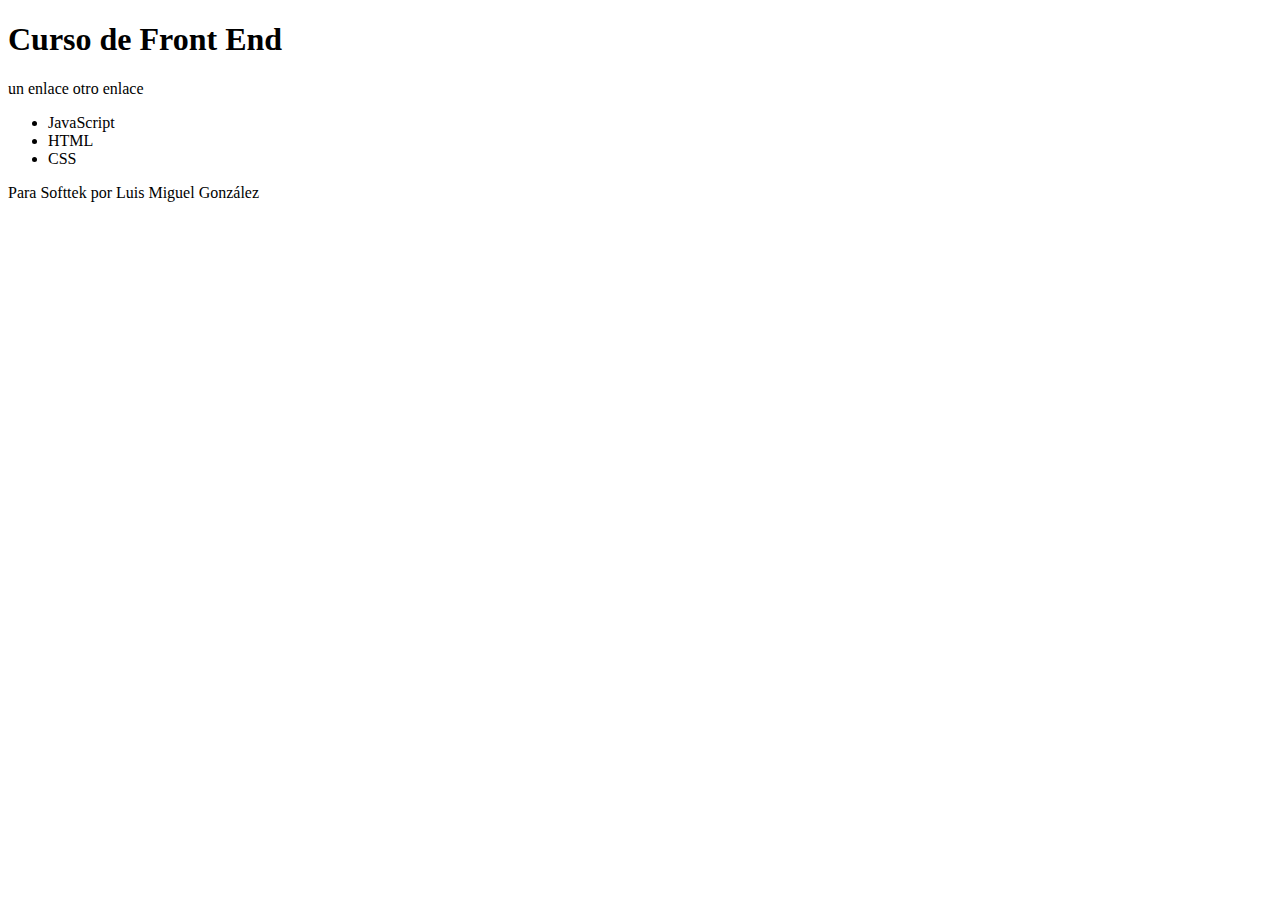
==== www/index.html @ 5f3bb652 "commit HTML" ====
<!DOCTYPE html>
<html lang="en">
<head>
    <title>Hola Mundo</title>
    <meta charset="UTF-8"/>
    <meta name="description" content="Resumen de lo que trata el documento"/>
    <meta name="keywords" content="gato"/>
</head>
<body>
<header>
    <h1>Curso de Front End</h1>
    <nav>
        <a>un enlace</a>
        <a>otro enlace</a>
    </nav>
</header>
<main>
    <ul>
        <li>JavaScript</li>
        <li>HTML</li>
        <li>CSS</li>
    </ul>
</main>
<footer>
    <p>Para Softtek por Luis Miguel González</p>
</footer>
</body>
</html>
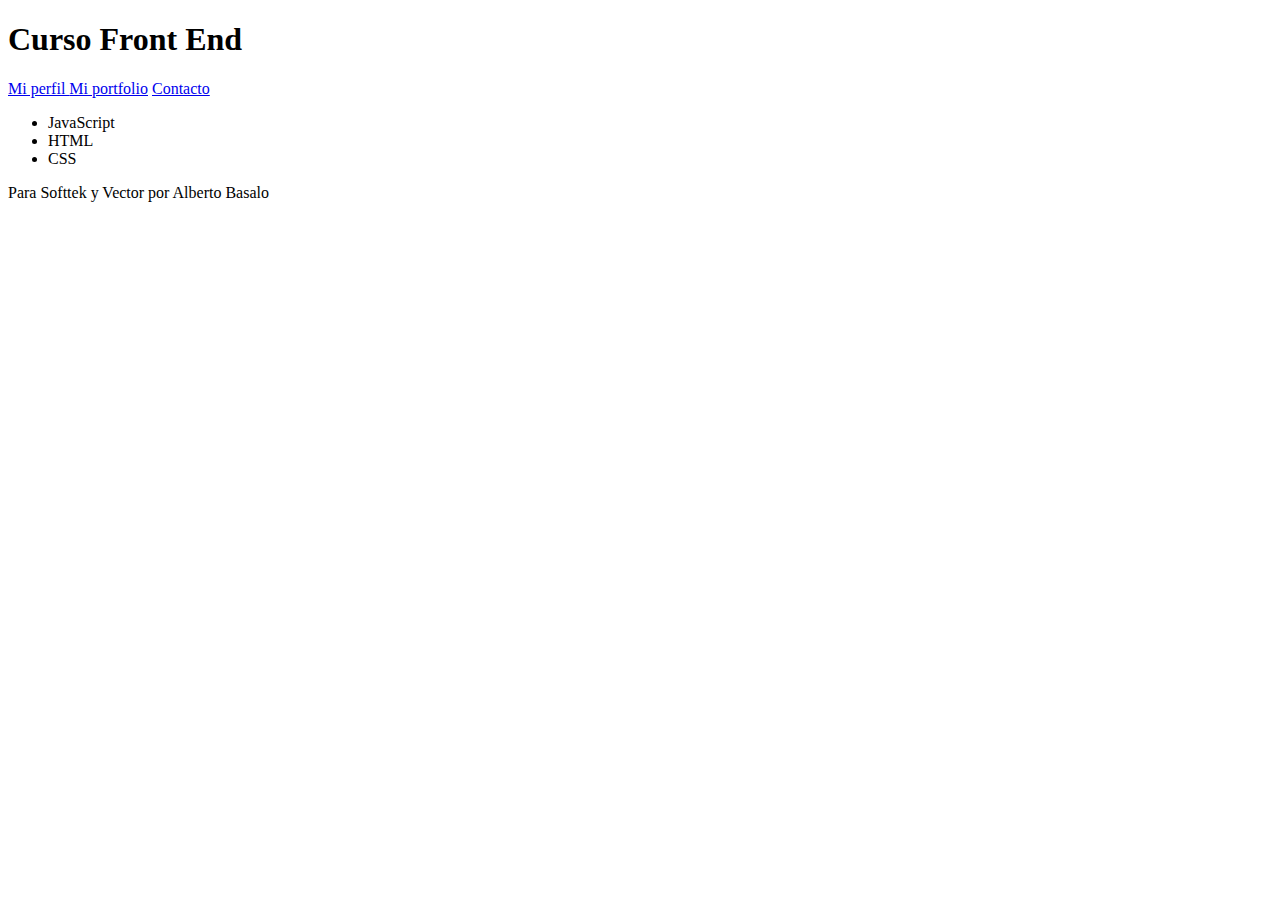
==== commit 8aa23dbf: "commit www" ====
--- a/www/index.html
+++ b/www/index.html
@@ -1,31 +1,33 @@
 <!DOCTYPE html>
-<html lang="en">
+<html lang="es">
+
 <head>
-    <title>Hola Mundo</title>
-    <meta charset="UTF-8"/>
-    <meta name="description" content="Resumen de lo que trata el documento"/>
-    <meta name="keywords" content="gato"/>
+    <meta charset="UTF-8" />
+    <title>Curso Front End</title>
+    <meta name="viewport" content="width=device-width">
+    <meta name="description" content="Curso de frontend para trabajadores de Vector y Softtek" />
+    <meta name="keywords" content="curso, softtek, vector, frontend" />
 </head>
+
 <body>
-<header>
-    <h1>Curso de Front End</h1>
-    <nav>
-        <a>un enlace</a>
-        <a>otro enlace</a>
-    </nav>
-</header>
-<main>
-    <ul>
-        <li>JavaScript</li>
-        <li>HTML</li>
-        <li>CSS</li>
-    </ul>
-</main>
-<footer>
-    <p>Para Softtek por Luis Miguel González</p>
-</footer>
+    <header>
+        <h1> Curso Front End </h1>
+        <nav>
+            <a href="./"> Mi perfil </a>
+            <a href="./trabajos.html">Mi portfolio</a>
+            <a href="./contacto.html">Contacto</a>
+        </nav>
+    </header>
+    <main>
+        <ul>
+            <li>JavaScript</li>
+            <li>HTML</li>
+            <li>CSS</li>
+        </ul>
+    </main>
+    <footer>
+        <p>Para Softtek y Vector por Alberto Basalo </p>
+    </footer>
 </body>
-</html>
 
-
-
+</html>